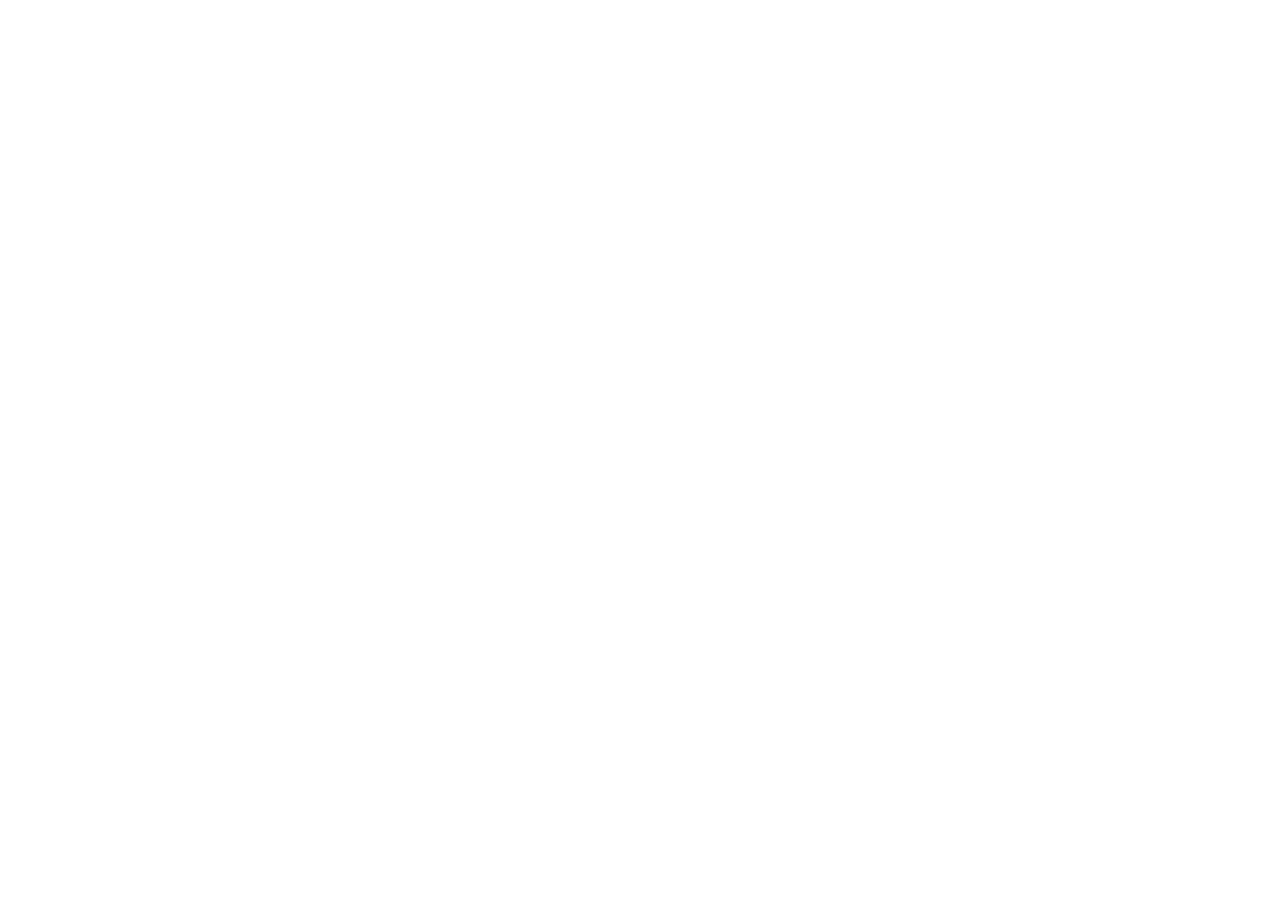
==== index.html @ 150a17eb "Create .js and .html files for project" ====
<!DOCTYPE html>
<html lang="en">
<head>
  <meta charset="UTF-8">
  <meta name="viewport" content="width=device-width, initial-scale=1.0">
  <meta http-equiv="X-UA-Compatible" content="ie=edge">
  <title>Get Your Coffee</title>
  <link rel="stylesheet" href="./css/style.css">
</head>
<body>
  <script src="./src/main.js"></script>
  <script src="./src/game.js"></script>
  <script src="./src/beverage.js"></script>
</body>
</html>
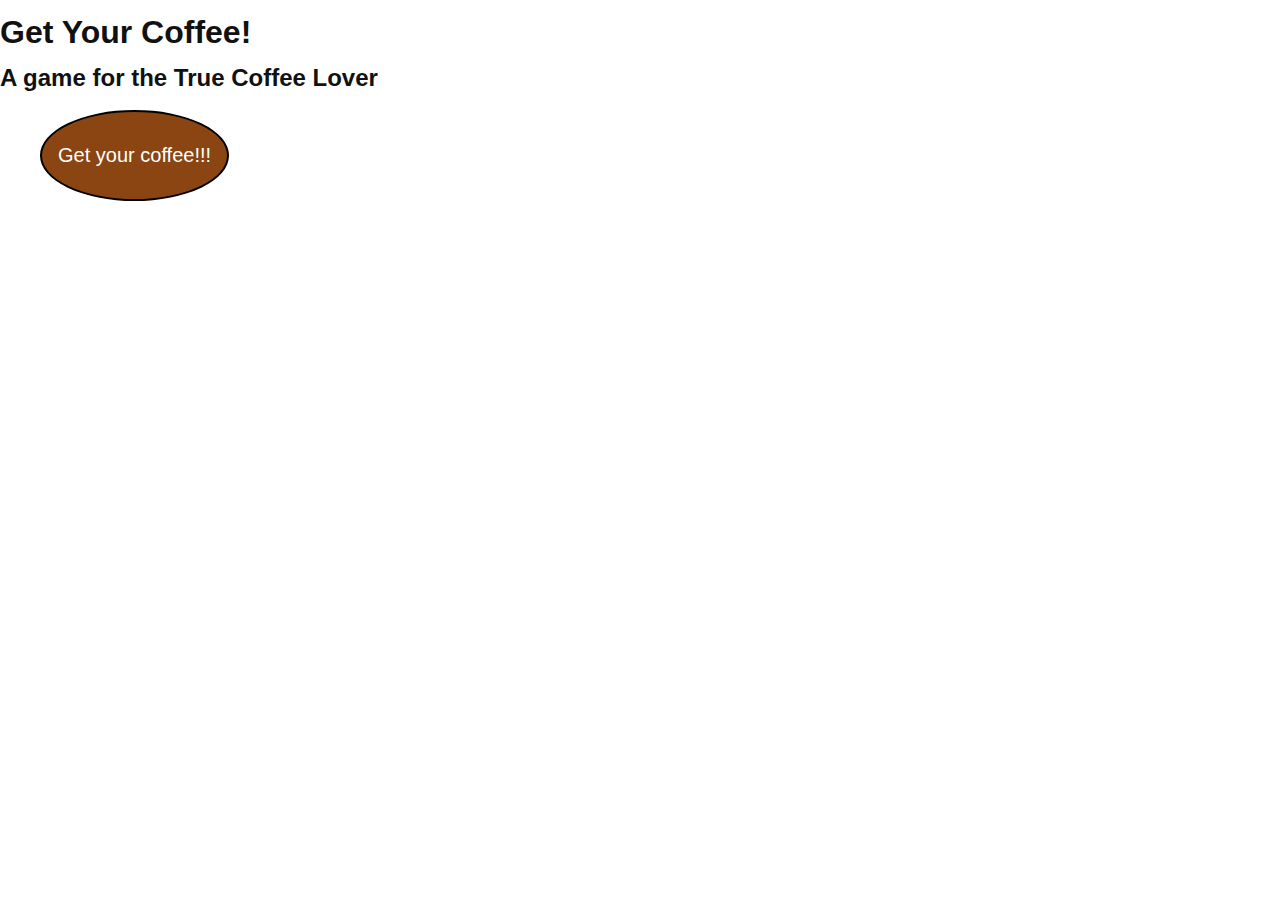
==== commit 82564e82: "Create elements from images" ====
--- a/index.html
+++ b/index.html
@@ -11,5 +11,7 @@
   <script src="./src/main.js"></script>
   <script src="./src/game.js"></script>
   <script src="./src/beverage.js"></script>
+
+  
 </body>
 </html>
--- a/css/style.css
+++ b/css/style.css
@@ -0,0 +1,106 @@
+/* ---- CSS reset ---- */
+
+html {
+    box-sizing: border-box;
+  }
+  *, *:before, *:after {
+    box-sizing: inherit;
+  }
+  
+  body {
+    margin: 0;
+    padding: 0;
+  }
+  
+  
+  /* ---- typography ---- */
+  
+  body {
+    color: #111;
+    font-family: Helvetica, Arial, sans-serif;
+    font-size: 16px;
+    line-height: 147%;
+  }
+  
+  p {
+    margin: 0;
+  }
+  
+  canvas {
+    border: 2px red;
+    
+  }
+  
+  
+  
+  /* ---- layout ---- */
+  
+  html, body {
+    height: 100%;
+  }
+  
+  .container {
+    background-color: tan;
+    border: 2px red;
+    margin: 0 20px;
+  }
+  
+  @media (min-width: 768px) {
+    .container {
+      max-width: 728px;  /* Resizes the container to 728px for large screens */
+      margin: 0 auto;
+    }
+  }
+  
+  
+  #start-button {
+    background-color:#8B4513; /* CAN I USE A COFFEE CUP PICTURE SOMEHOW?? */
+    border: 2px solid black;
+    border-radius: 50%;
+    color: white;
+    display: flex;
+    font-size: 20px;
+    justify-content: left;
+    margin-left: 40px;
+    padding: 32px 16px;
+    text-decoration: none;
+    transition-duration: 0.2s;   
+  }
+
+  #start-button:hover {
+    background-color: #D2691E;
+    color: white;
+  }
+
+  .time {
+    background-color:#8B4513;
+    color: white;
+    margin-right: 50px;
+    width: 150px;
+  }
+
+  .score {
+    background-color:#8B4513;
+    color: white;
+    align-items: right;
+  }
+
+  #restart-button {
+    background-color:#8B4513;
+    border: 2px solid black;
+    border-radius: 50%;
+    color: white;
+    display: flex;
+    font-size: 20px;
+    justify-content: left;
+    margin-left: 40px;
+    padding: 32px 16px;
+    text-decoration: none;
+    transition-duration: 0.2s;   
+  }
+
+  #restart-button:hover {
+    background-color: #D2691E;
+    color: white;
+  }
+  